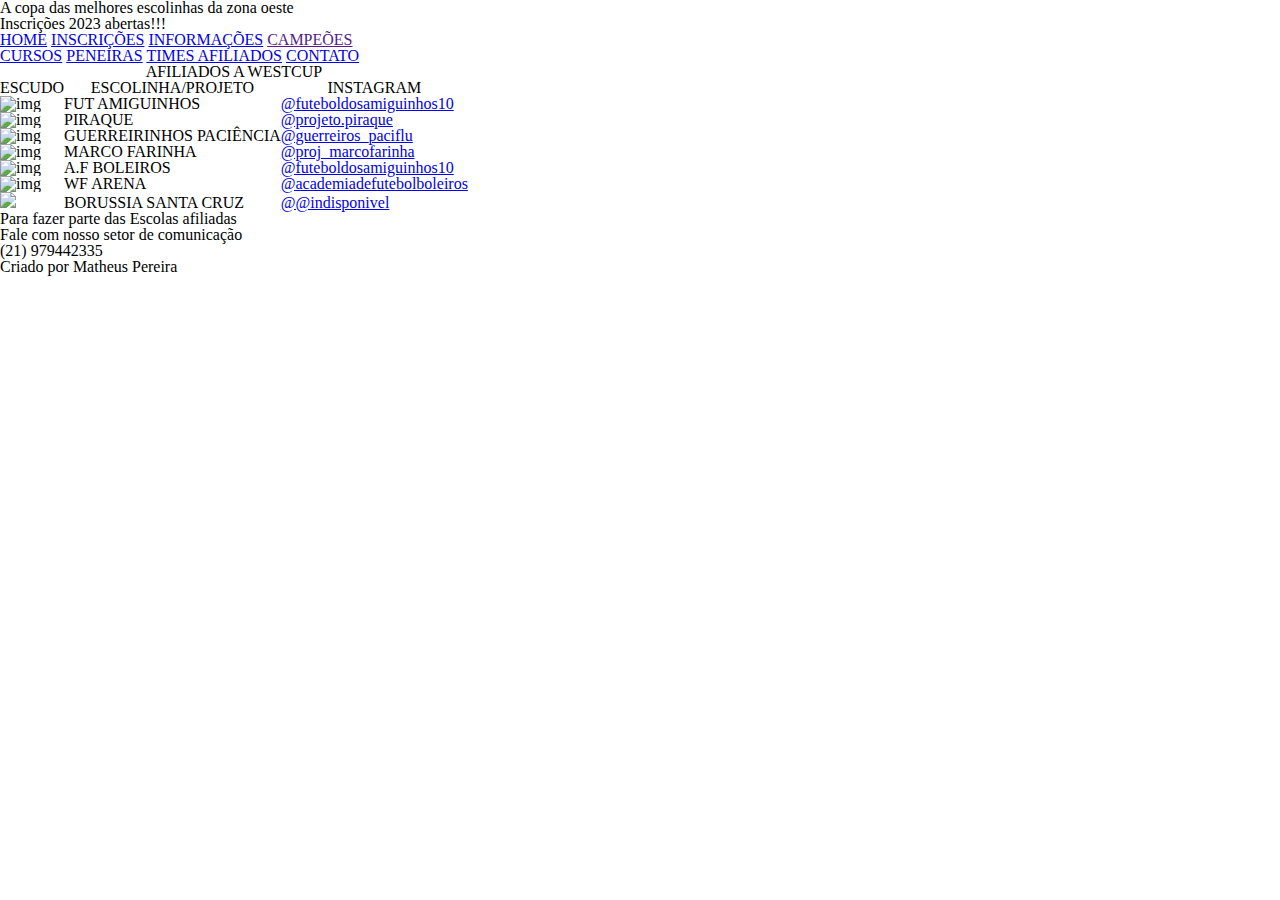
==== afiliados.html @ a4a5433c "Estilos" ====
<!DOCTYPE html>
<html lang="en">
<head>
    <meta charset="UTF-8">
    <meta http-equiv="X-UA-Compatible" content="IE=edge">
    <meta name="viewport" content="width=device-width, initial-scale=1.0">
    <title>Document</title>
</head>
<body>
    <!DOCTYPE html>
<html lang="pt-br">
<head>
    <meta charset="UTF-8">
    <meta http-equiv="X-UA-Compatible" content="IE=edge">
    <meta name="viewport" content="width=device-width, initial-scale=1.0">
    <link rel="stylesheet" href="reset.css">
    <link rel="stylesheet" href="style.css">
    <title>WestCup RJ</title>
</head>
<body>
    <div class="fundo1">
    </div>
    <header>
        <h1>A copa das melhores escolinhas da zona oeste</h1>
        <h4>Inscrições 2023 abertas!!!</h4>
        <nav>
            <a href="index.html">HOME</a>
            <a href="inscricoes.html">INSCRIÇÕES</a>
            <a href="informacoes.html">INFORMAÇÕES</a>
            <a href="">CAMPEÕES</a>
        </nav>
        <nav>
            <a href="index.html">CURSOS</a>
            <a href="inscricoes.html">PENEIRAS</a>
            <a href="afiliados.html">TIMES AFILIADOS</a>
            <a href="contato.html">CONTATO</a>
            
        </nav>
    </header>
    <main>
        <table>
            <caption>AFILIADOS A WESTCUP</caption>
            <tr>
                <th>ESCUDO</th>
                <th>ESCOLINHA/PROJETO</th>
                <th>INSTAGRAM</th>
                
            </tr>
            <tr>
                <td><img src="https://encrypted-tbn0.gstatic.com/images?q=tbn:ANd9GcQbF2HbHG8I6BGvKQLdioleT-_Nt3Vu30ce6w&usqp=CAU" alt="img"></td>
                <td>FUT AMIGUINHOS</td>
                <td><a class="afiliados" href="http://www.instagram.com/futeboldosamiguinhos10/">@futeboldosamiguinhos10</a></td>
            </tr>    
            <tr>
                <td><img src="https://encrypted-tbn0.gstatic.com/images?q=tbn:ANd9GcSi-cKKRQx9kssgS7gZHmbWHtk10hPhiXvhD4zKQSMUt2PlI0-gX0IKdP3GlVWUcLUT-ZU&usqp=CAU" alt="img"></td>
                <td>PIRAQUE</td>
                <td><a class="afiliados" href="https://www.instagram.com/projeto.piraque/">@projeto.piraque</a></td>
            </tr>    
            <tr>
                <td><img src="https://scontent.fsnz3-1.fna.fbcdn.net/v/t1.6435-9/158693011_104501061716368_34251829155552915_n.jpg?_nc_cat=103&ccb=1-7&_nc_sid=09cbfe&_nc_ohc=Ejd4taiGxMIAX-7Tq8F&_nc_oc=AQlKsCOqhS8W_8mx3hC4WkQhTbRccYIMOzYjrjbynPQG9ouWWQwXDouTM4ffucO_nIpvKRN36QikLQPogfbfqvGt&tn=yrNUU_lhYfdgW4gv&_nc_ht=scontent.fsnz3-1.fna&oh=00_AfCSVwMTZNOWUISIIxoFjtGIGt98Pzy6W9q10Md51Jbevg&oe=63C32F23" alt="img"></td>
                <td>GUERREIRINHOS PACIÊNCIA</td>
                <td><a class="afiliados" href="https://www.instagram.com/guerreiros_paciflu/">@guerreiros_paciflu</a></td>

            </tr>    
            <tr>
                <td><img src="https://storage.googleapis.com/cpt-partners-content-prod/155f8645-32bd-4187-b74f-e628928d40c6.png" alt="img"></td>
                <td>MARCO FARINHA</td>
                <td><a class="afiliados" href="https://www.instagram.com/proj_marcofarinha/">@proj_marcofarinha</a></td>
            </tr>    
            <tr>
                <td><img src="https://scontent.fsnz3-1.fna.fbcdn.net/v/t39.30808-6/305887497_115859451249106_2180610332309908912_n.jpg?_nc_cat=111&ccb=1-7&_nc_sid=09cbfe&_nc_ohc=CsLpPOkpSOMAX-4wKOG&tn=yrNUU_lhYfdgW4gv&_nc_ht=scontent.fsnz3-1.fna&oh=00_AfDfAyz4J88cdpYcSQCGmPRDiWRAfOjr03pO8XvEn3V07w&oe=639FC552" alt="img"></td>
                <td>A.F BOLEIROS</td>
                <td><a class="afiliados" href="http://www.instagram.com/futeboldosamiguinhos10/">@futeboldosamiguinhos10</a></td>
            </tr>    
            <tr>
                <td><img src="https://scontent.fsnz3-1.fna.fbcdn.net/v/t39.30808-6/294063595_470491585079385_7772788805098816796_n.jpg?_nc_cat=111&ccb=1-7&_nc_sid=09cbfe&_nc_ohc=GI7ZqDeGESIAX8fj4nS&_nc_ht=scontent.fsnz3-1.fna&oh=00_AfDpLhNzne_wmvmhqIQ29y_lLTvoBvpmtC7DlsKOsgRmIQ&oe=63A11C54" alt="img"></td>
                <td>WF ARENA</td>
                <td><a class="afiliados" href="https://www.instagram.com/academiadefutebolboleiros/">@academiadefutebolboleiros</a></td>
            </tr>   
            <tr>
                <td><img src= alt="img"></td>
                <td>BORUSSIA SANTA CRUZ</td>
                <td><a class="afiliados" href="http://www.instagram.com/futeboldosamiguinhos10/">@@indisponivel</a></td>
            </tr>   
        </table>
        <article>
            <h1>Para fazer parte das Escolas afiliadas</h1>
            <p>Fale com nosso setor de comunicação</p>
            <address><img src="https://cdn.iconscout.com/icon/free/png-256/whatsapp-3855938-3201572.png" alt="">(21) 979442335</address>
        </article>
    </main>
    <footer>
        <p>Criado por Matheus Pereira</p>
    </footer>
</body>
</html>
---- style.css ----
@media screen and (max-width: 500px) {
    body{
        height: auto;
        background-image: url(imagens/fundo1.jpg);
        background-repeat: no-repeat;
        background-size: cover;
        background-attachment: fixed;
}
header{
        color: white;
        background-image: linear-gradient(to bottom, orange, red);
        font-family: Arial, Helvetica, sans-serif;
        font-size: 1.7em;
        text-align: center;
        margin: 0 auto;
        padding-top: 10px;
        height: auto;
}
h1{
    padding: 20px;
}
h4{
        font-size: 0.7em;
        margin: 10px;
        padding: 10px;
}

a{
    color: white;
    background-color: brown;
    text-decoration: none;
    font-size: 0.5em;
    padding-top: 5px;
    padding-bottom: 5px;
    margin: 10px auto;
}
a:hover{
    -webkit-filter: drop-shadow(15px 10px 5px rgba(0,0,0,.5));
    filter: drop-shadow(15px 10px 5px rgba(0,0,0,.5));  
}
.afiliados{
    background-color: white;
    color: black;
}
nav{
    display: flex;
    justify-content: flex-start;
    background-color: brown;
    height: auto;
}
main{
    height: 100vh;
}
footer{
    text-align: center;
    padding: 10px;
    background-color: white;
    height: 10px;
}
table{
    background-color: white;
    margin: 30px auto;
    box-shadow: 2px 2px 2px 2px rgba(0, 0, 0, 0.616);
}
td{
    border: solid rgb(110, 110, 110);
    padding: 4px;
}
th{
    background-color:darkgray;
    border: solid darkgray;
}
caption{
    font-size: 2em;
    text-transform: uppercase;
    text-shadow: 2px 2px 2px black;
    color: white;
    padding: 10px;
}
img{
    width: 20px;
    height: 20px;
}
article{
    background-color: white;
    text-align: center;
    padding: 40px;
    font-size: 1.5em;
}
}
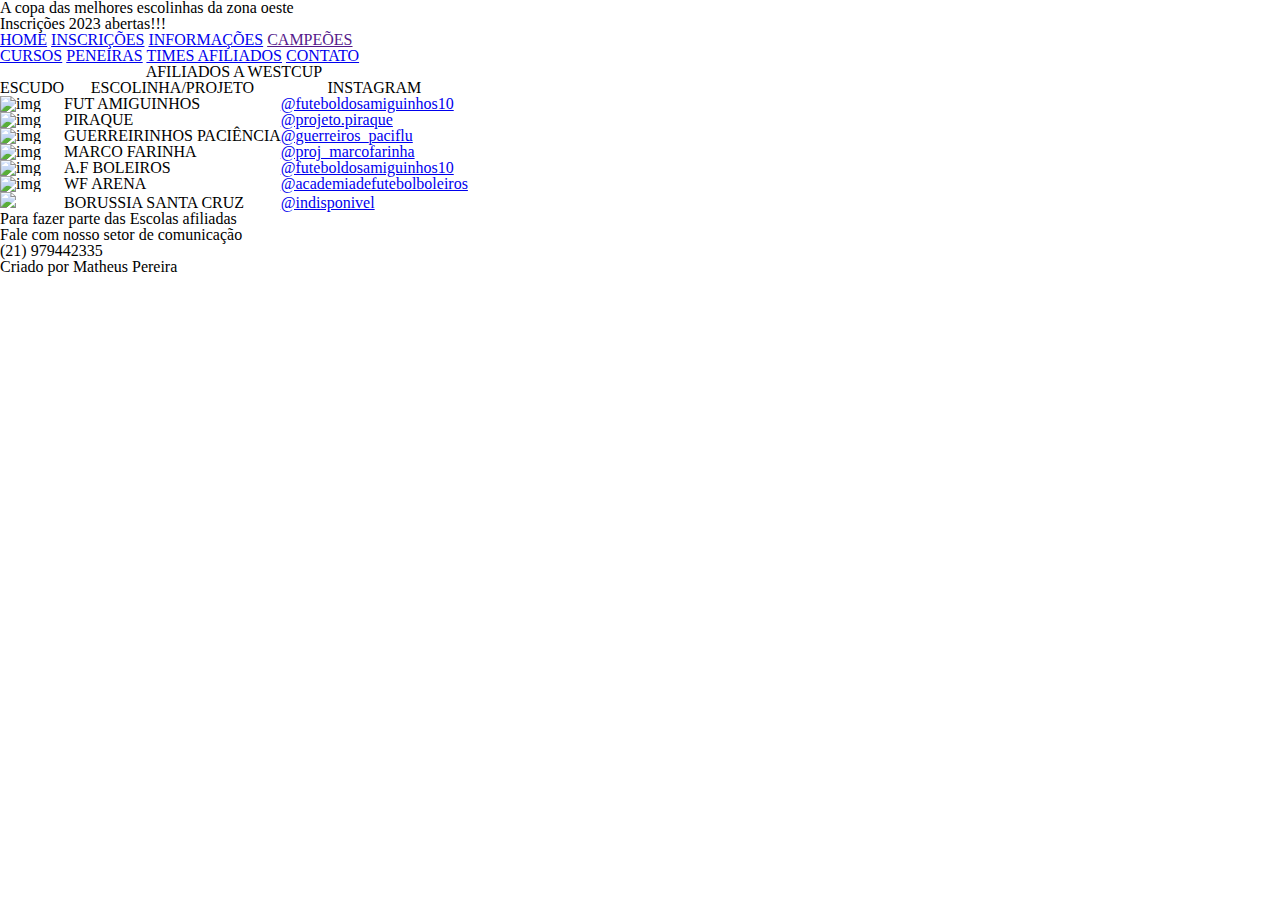
==== commit 2dcb521d: "Melhoria no index" ====
--- a/afiliados.html
+++ b/afiliados.html
@@ -4,7 +4,7 @@
     <meta charset="UTF-8">
     <meta http-equiv="X-UA-Compatible" content="IE=edge">
     <meta name="viewport" content="width=device-width, initial-scale=1.0">
-    <title>Document</title>
+    <title>AFILIADOS</title>
 </head>
 <body>
     <!DOCTYPE html>
@@ -31,7 +31,7 @@
         </nav>
         <nav>
             <a href="index.html">CURSOS</a>
-            <a href="inscricoes.html">PENEIRAS</a>
+            <a href="peneiras.html">PENEIRAS</a>
             <a href="afiliados.html">TIMES AFILIADOS</a>
             <a href="contato.html">CONTATO</a>
             
@@ -80,7 +80,7 @@
             <tr>
                 <td><img src= alt="img"></td>
                 <td>BORUSSIA SANTA CRUZ</td>
-                <td><a class="afiliados" href="http://www.instagram.com/futeboldosamiguinhos10/">@@indisponivel</a></td>
+                <td><a class="afiliados" href="http://www.instagram.com/futeboldosamiguinhos10/">@indisponivel</a></td>
             </tr>   
         </table>
         <article>
--- a/style.css
+++ b/style.css
@@ -1,15 +1,23 @@
+@import url('https://fonts.googleapis.com/css2?family=Bebas+Neue&display=swap');
+
+@keyframes btn-pisca {
+    0% { opacity: 0; }
+    50% { opacity: 0.5; }
+    100% { opacity: 1; }
+}
 @media screen and (max-width: 500px) {
     body{
         height: auto;
-        background-image: url(imagens/fundo1.jpg);
+        /*background-image: linear-gradient(to bottom,  orange, white);*/
+        background-image: url(https://th.bing.com/th/id/OIP.AZaoLYbe5ua_24XEHG7UiQHaF7?pid=ImgDet&rs=1);
         background-repeat: no-repeat;
         background-size: cover;
         background-attachment: fixed;
+        font-family: 'Bebas Neue', cursive;
 }
 header{
         color: white;
         background-image: linear-gradient(to bottom, orange, red);
-        font-family: Arial, Helvetica, sans-serif;
         font-size: 1.7em;
         text-align: center;
         margin: 0 auto;
@@ -41,6 +49,7 @@
 .afiliados{
     background-color: white;
     color: black;
+    font-size: 0.7em;
 }
 nav{
     display: flex;
@@ -49,18 +58,19 @@
     height: auto;
 }
 main{
-    height: 100vh;
+    height: auto;
 }
 footer{
+    display: block;
     text-align: center;
     padding: 10px;
     background-color: white;
-    height: 10px;
 }
 table{
     background-color: white;
     margin: 30px auto;
     box-shadow: 2px 2px 2px 2px rgba(0, 0, 0, 0.616);
+    border-radius: 20px;
 }
 td{
     border: solid rgb(110, 110, 110);
@@ -82,9 +92,58 @@
     height: 20px;
 }
 article{
-    background-color: white;
+    background-color: rgba(255, 255, 255, 0.726);
     text-align: center;
     padding: 40px;
     font-size: 1.5em;
+    box-shadow: 2px 2px 2px 2px black;
+    
+}
+.titulopeneira{
+    color: white;
+    text-align: center;
+    text-shadow: 1px 1px 2px rgba(0, 0, 0, 0.801);
+    font-size: 2em;
+}
+article.peneira{
+    font-size: 0.8em;
+    background-image: url(https://live.staticflickr.com/5612/31669460185_fe962af729_b.jpg);
+    color: rgb(0, 0, 0);
+}
+.peneira h1{
+    color: black;
+}
+.fundoartigo{
+    background-color: rgba(255, 255, 255, 0.466);
+    border-radius: 20px;
+}
+.titulopeneira{
+    font-size: 2.0em;
+}
+.logo{
+    height: 70px;
+    width: 70px;
+}
+.btn-pisca {
+    background-color:#ce300c;
+    color:#fff;
+    padding: 0.6em 0.8em;
+    display: inline-block;
+    text-decoration: none;
+    border-radius: 10px; 
+    -webkit-animation: btn-pisca .8s linear infinite;
+    -moz-animation: btn-pisca .8s linear infinite;
+    -ms-animation: btn-pisca .8s linear infinite;
+    -o-animation: btn-pisca .8s linear infinite;
+    animation: btn-pisca .8s linear infinite;
+}
+.noticia{
+    width: 150px;
+    height: auto;
+}
+.fundoindex1{
+    background-image: url(https://th.bing.com/th/id/OIP.AZaoLYbe5ua_24XEHG7UiQHaF7?pid=ImgDet&rs=1);
+    height: 50px;
+    background-attachment: fixed;
 }
 }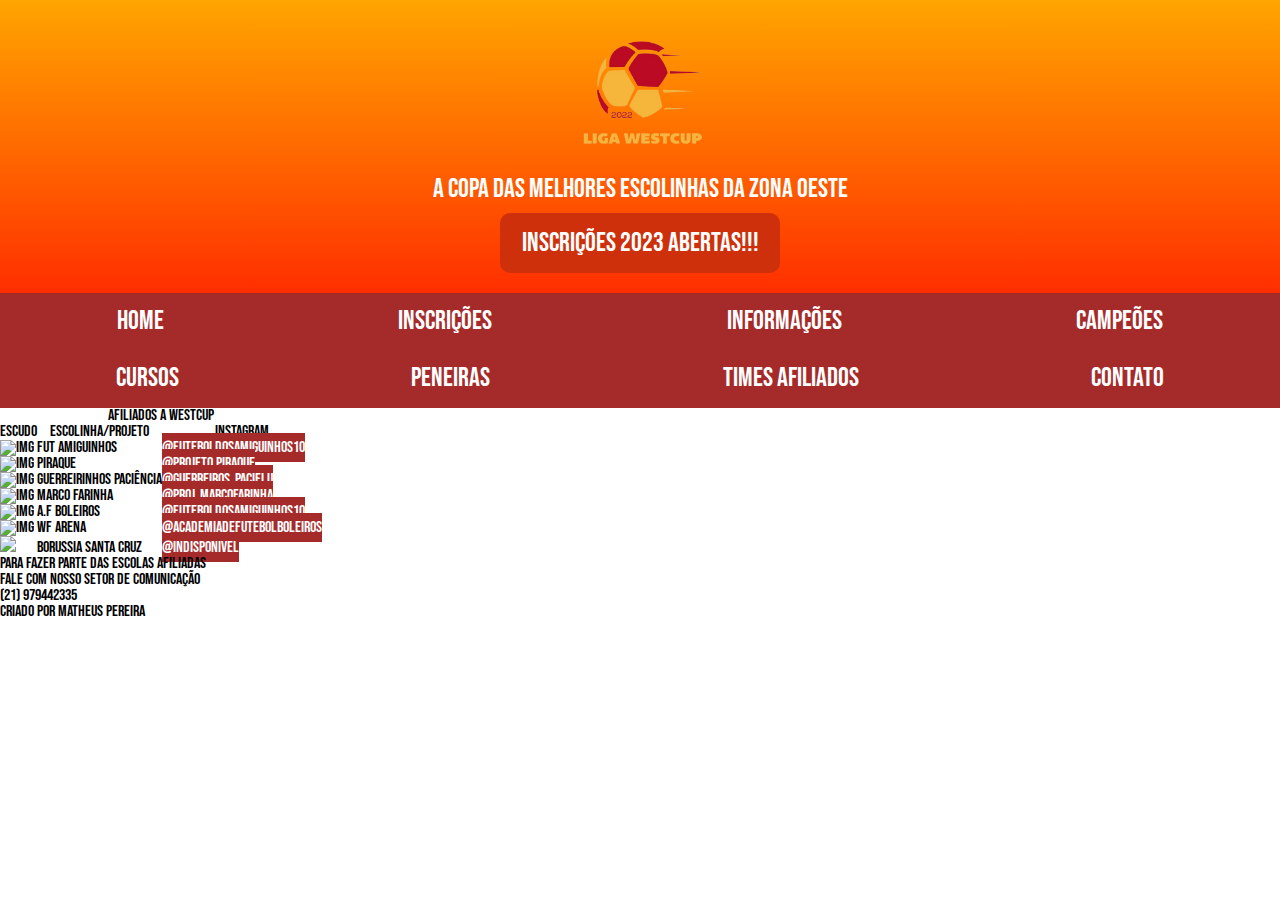
==== commit c582f3c3: "Página pronta para ir ao ar" ====
--- a/afiliados.html
+++ b/afiliados.html
@@ -21,21 +21,21 @@
     <div class="fundo1">
     </div>
     <header>
-        <h1>A copa das melhores escolinhas da zona oeste</h1>
-        <h4>Inscrições 2023 abertas!!!</h4>
-        <nav>
-            <a href="index.html">HOME</a>
-            <a href="inscricoes.html">INSCRIÇÕES</a>
-            <a href="informacoes.html">INFORMAÇÕES</a>
-            <a href="">CAMPEÕES</a>
-        </nav>
-        <nav>
-            <a href="index.html">CURSOS</a>
-            <a href="peneiras.html">PENEIRAS</a>
-            <a href="afiliados.html">TIMES AFILIADOS</a>
-            <a href="contato.html">CONTATO</a>
-            
-        </nav>
+            <img class="logo" src="imagens/logo2.png" alt="logo">
+            <h1>A copa das melhores escolinhas da zona oeste</h1>
+            <h4 class="btn-pisca">Inscrições 2023 abertas!!!</h4>
+            <nav>
+                <a href="index.html">HOME</a>
+                <a href="inscricoes.html">INSCRIÇÕES</a>
+                <a href="informacoes.html">INFORMAÇÕES</a>
+                <a href="campeões.html">CAMPEÕES</a>
+            </nav>
+            <nav>
+                <a href="cursos.html">CURSOS</a>
+                <a href="peneiras.html">PENEIRAS</a>
+                <a href="afiliados.html">TIMES AFILIADOS</a>
+                <a href="contato.html">CONTATO</a>
+            </nav>
     </header>
     <main>
         <table>
--- a/style.css
+++ b/style.css
@@ -5,7 +5,63 @@
     50% { opacity: 0.5; }
     100% { opacity: 1; }
 }
-@media screen and (max-width: 500px) {
+
+body{
+    height: auto;
+        /*background-image: linear-gradient(to bottom,  orange, white);*/
+        background-image: url(https://th.bing.com/th/id/OIP.AZaoLYbe5ua_24XEHG7UiQHaF7?pid=ImgDet&rs=1);
+        background-repeat: no-repeat;
+        background-size: cover;
+        background-attachment: fixed;
+        font-family: 'Bebas Neue', cursive;
+}
+header{
+    color: white;
+    background-image: linear-gradient(to bottom, orange, red);
+    font-size: 1.7em;
+    text-align: center;
+    margin: 0 auto;
+    padding-top: 10px;
+    height: auto;
+}
+nav{
+    display: flex;
+    justify-content: flex-start;
+    background-color: brown;
+    height: auto;
+}
+a{   color: white;
+    background-color: brown;
+    text-decoration: none;
+    font-size: 1em;
+    padding-top: 5px;
+    padding-bottom: 5px;
+    margin: 10px auto;
+}
+.logo{
+    width: 150px;
+    padding-top: 10px;
+}
+header h1{
+    padding-bottom: 10px;
+}
+header h4{
+    margin-bottom: 20px;
+}
+.btn-pisca {
+    background-color:#ce300c;
+    color:#fff;
+    padding: 0.6em 0.8em;
+    display: inline-block;
+    text-decoration: none;
+    border-radius: 10px; 
+    -webkit-animation: btn-pisca .8s linear infinite;
+    -moz-animation: btn-pisca .8s linear infinite;
+    -ms-animation: btn-pisca .8s linear infinite;
+    -o-animation: btn-pisca .8s linear infinite;
+    animation: btn-pisca .8s linear infinite;
+}
+@media screen and (max-width: 700px) {
     body{
         height: auto;
         /*background-image: linear-gradient(to bottom,  orange, white);*/
@@ -17,7 +73,7 @@
 }
 header{
         color: white;
-        background-image: linear-gradient(to bottom, orange, red);
+        background-image: url(/imagens/Design\ sem\ nome\ \(1\).png);
         font-size: 1.7em;
         text-align: center;
         margin: 0 auto;
@@ -68,12 +124,13 @@
 }
 table{
     background-color: white;
-    margin: 30px auto;
+    margin: 20px auto;
     box-shadow: 2px 2px 2px 2px rgba(0, 0, 0, 0.616);
     border-radius: 20px;
+    color: black;
 }
 td{
-    border: solid rgb(110, 110, 110);
+    border: solid rgb(0, 0, 0);
     padding: 4px;
 }
 th{
@@ -121,8 +178,9 @@
     font-size: 2.0em;
 }
 .logo{
-    height: 70px;
-    width: 70px;
+    width: 100px;
+    height: auto;
+
 }
 .btn-pisca {
     background-color:#ce300c;
@@ -146,4 +204,18 @@
     height: 50px;
     background-attachment: fixed;
 }
+.construção{
+    color: white;
+    font-size: 3em;
+    text-align: center;
+    height: 500px;
+    margin-top: 80px;
+}
+.local{
+    width: 250px;
+    height: auto;
+}
+img{
+    border-radius: 20px;
+}
 }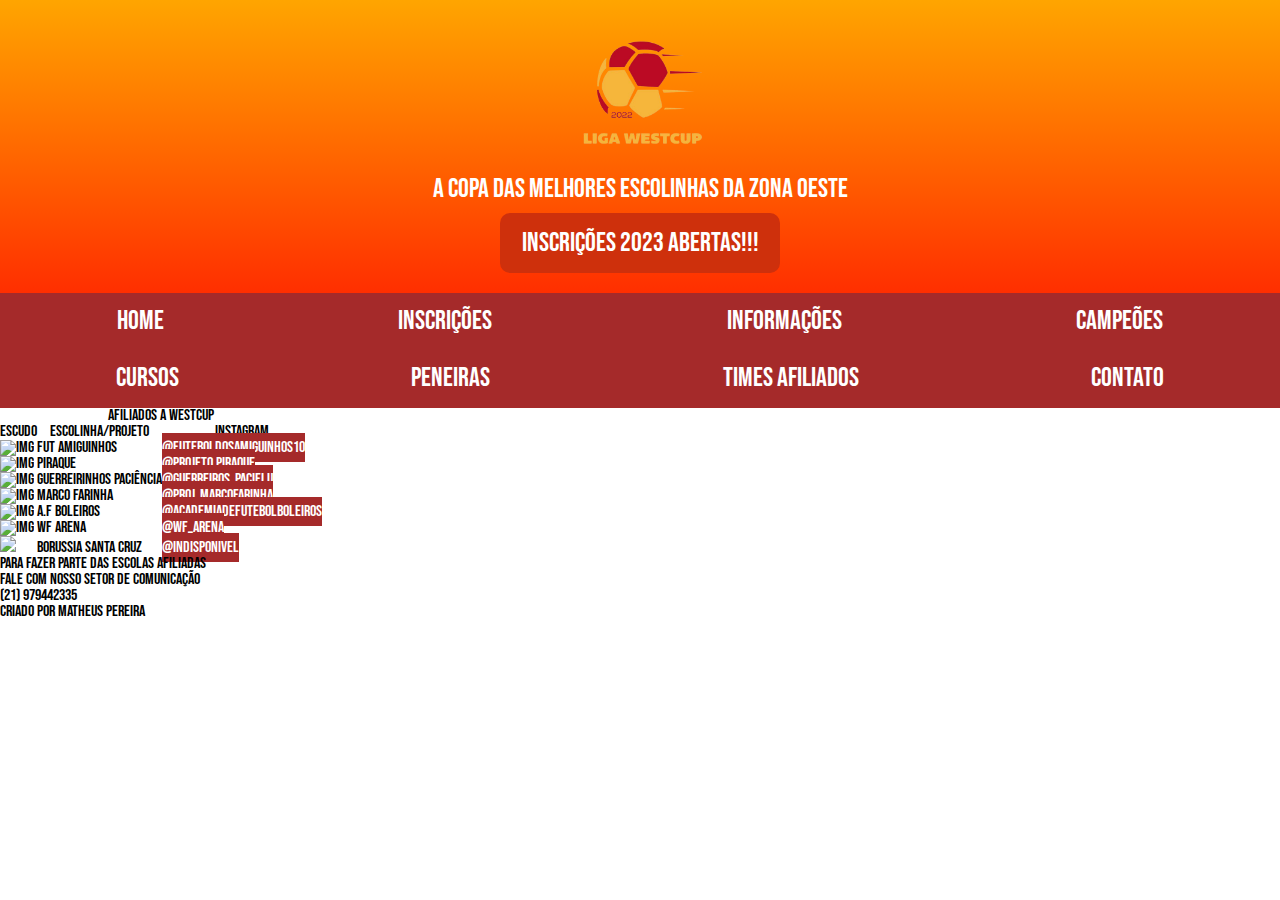
==== commit 46fbcd67: "Site Atualizado" ====
--- a/afiliados.html
+++ b/afiliados.html
@@ -70,12 +70,12 @@
             <tr>
                 <td><img src="https://scontent.fsnz3-1.fna.fbcdn.net/v/t39.30808-6/305887497_115859451249106_2180610332309908912_n.jpg?_nc_cat=111&ccb=1-7&_nc_sid=09cbfe&_nc_ohc=CsLpPOkpSOMAX-4wKOG&tn=yrNUU_lhYfdgW4gv&_nc_ht=scontent.fsnz3-1.fna&oh=00_AfDfAyz4J88cdpYcSQCGmPRDiWRAfOjr03pO8XvEn3V07w&oe=639FC552" alt="img"></td>
                 <td>A.F BOLEIROS</td>
-                <td><a class="afiliados" href="http://www.instagram.com/futeboldosamiguinhos10/">@futeboldosamiguinhos10</a></td>
+                <td><a class="afiliados" href="https://www.instagram.com/academiadefutebolboleiros/">@academiadefutebolboleiros</a></td>
             </tr>    
             <tr>
                 <td><img src="https://scontent.fsnz3-1.fna.fbcdn.net/v/t39.30808-6/294063595_470491585079385_7772788805098816796_n.jpg?_nc_cat=111&ccb=1-7&_nc_sid=09cbfe&_nc_ohc=GI7ZqDeGESIAX8fj4nS&_nc_ht=scontent.fsnz3-1.fna&oh=00_AfDpLhNzne_wmvmhqIQ29y_lLTvoBvpmtC7DlsKOsgRmIQ&oe=63A11C54" alt="img"></td>
                 <td>WF ARENA</td>
-                <td><a class="afiliados" href="https://www.instagram.com/academiadefutebolboleiros/">@academiadefutebolboleiros</a></td>
+                <td><a class="afiliados" href="https://www.instagram.com/wf_arena/">@wf_arena</a></td>
             </tr>   
             <tr>
                 <td><img src= alt="img"></td>
--- a/style.css
+++ b/style.css
@@ -218,4 +218,19 @@
 img{
     border-radius: 20px;
 }
+.campeoes , .pcampeoes{
+    font-size: 1em;
+    color: black;
+
+}
+.logocampeoao{
+    width: 40px;
+    height: auto;
+}
+.titulocampeos ,h1, p{
+    color: white;
+    text-align: center;
+    font-size: 2em;
+    margin-bottom: 40px;
+}
 }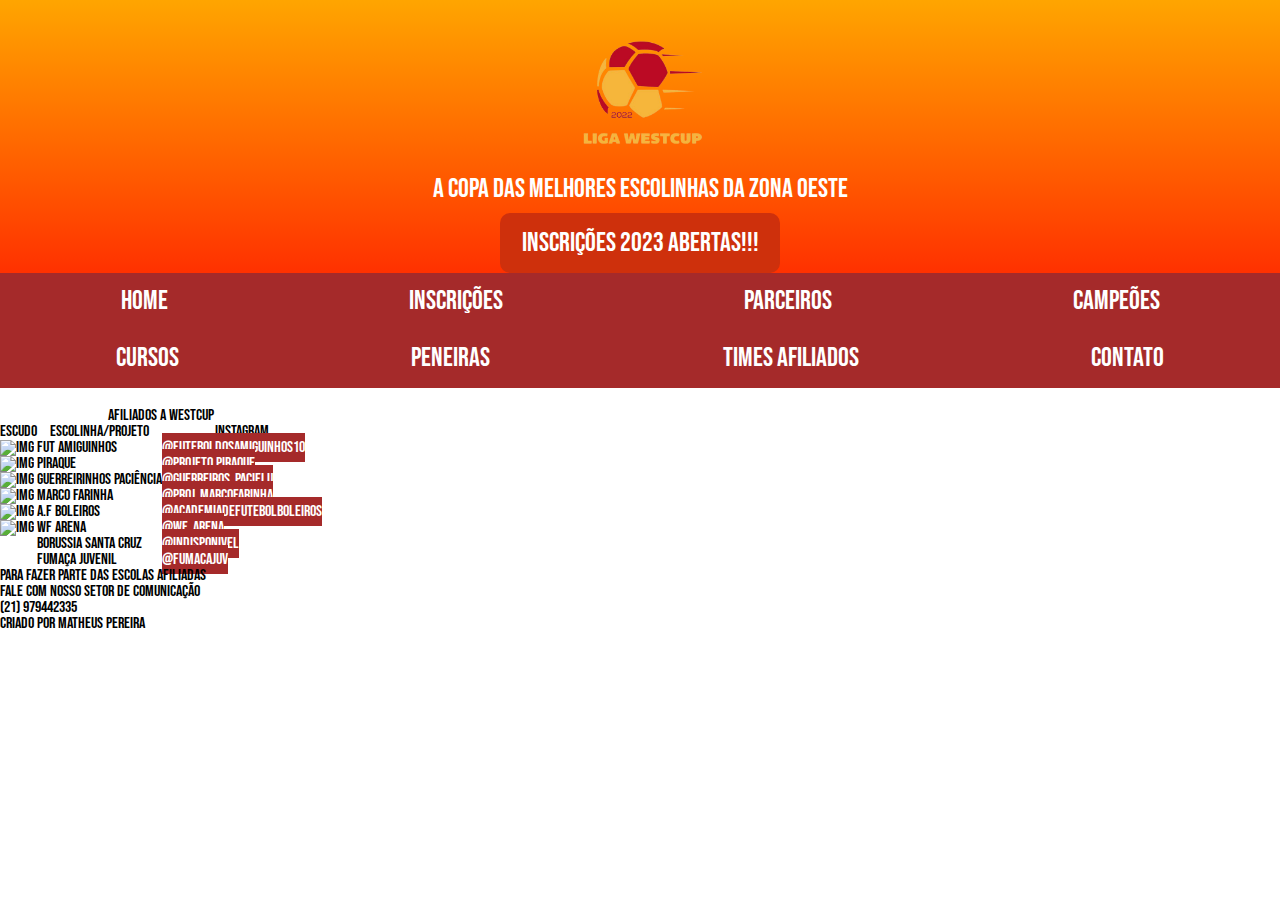
==== commit 2c754940: "Melhorias no site" ====
--- a/afiliados.html
+++ b/afiliados.html
@@ -27,7 +27,7 @@
             <nav>
                 <a href="index.html">HOME</a>
                 <a href="inscricoes.html">INSCRIÇÕES</a>
-                <a href="informacoes.html">INFORMAÇÕES</a>
+                <a href="parceiros.html">PARCEIROS</a>
                 <a href="campeões.html">CAMPEÕES</a>
             </nav>
             <nav>
@@ -41,47 +41,53 @@
         <table>
             <caption>AFILIADOS A WESTCUP</caption>
             <tr>
-                <th>ESCUDO</th>
-                <th>ESCOLINHA/PROJETO</th>
-                <th>INSTAGRAM</th>
+                <th scope="col">ESCUDO</th>
+                <th scope="col">ESCOLINHA/PROJETO</th>
+                <th scope="col">INSTAGRAM</th>
                 
             </tr>
             <tr>
                 <td><img src="https://encrypted-tbn0.gstatic.com/images?q=tbn:ANd9GcQbF2HbHG8I6BGvKQLdioleT-_Nt3Vu30ce6w&usqp=CAU" alt="img"></td>
                 <td>FUT AMIGUINHOS</td>
-                <td><a class="afiliados" href="http://www.instagram.com/futeboldosamiguinhos10/">@futeboldosamiguinhos10</a></td>
+                <td><a class="afiliados" href="http://www.instagram.com/futeboldosamiguinhos10/" target="_blank">@futeboldosamiguinhos10</a></td>
+                
             </tr>    
             <tr>
                 <td><img src="https://encrypted-tbn0.gstatic.com/images?q=tbn:ANd9GcSi-cKKRQx9kssgS7gZHmbWHtk10hPhiXvhD4zKQSMUt2PlI0-gX0IKdP3GlVWUcLUT-ZU&usqp=CAU" alt="img"></td>
                 <td>PIRAQUE</td>
-                <td><a class="afiliados" href="https://www.instagram.com/projeto.piraque/">@projeto.piraque</a></td>
+                <td><a class="afiliados" href="https://www.instagram.com/projeto.piraque/" target="_blank" >@projeto.piraque</a></td>
             </tr>    
             <tr>
                 <td><img src="https://scontent.fsnz3-1.fna.fbcdn.net/v/t1.6435-9/158693011_104501061716368_34251829155552915_n.jpg?_nc_cat=103&ccb=1-7&_nc_sid=09cbfe&_nc_ohc=Ejd4taiGxMIAX-7Tq8F&_nc_oc=AQlKsCOqhS8W_8mx3hC4WkQhTbRccYIMOzYjrjbynPQG9ouWWQwXDouTM4ffucO_nIpvKRN36QikLQPogfbfqvGt&tn=yrNUU_lhYfdgW4gv&_nc_ht=scontent.fsnz3-1.fna&oh=00_AfCSVwMTZNOWUISIIxoFjtGIGt98Pzy6W9q10Md51Jbevg&oe=63C32F23" alt="img"></td>
                 <td>GUERREIRINHOS PACIÊNCIA</td>
-                <td><a class="afiliados" href="https://www.instagram.com/guerreiros_paciflu/">@guerreiros_paciflu</a></td>
+                <td><a class="afiliados" href="https://www.instagram.com/guerreiros_paciflu/" target="_blank">@guerreiros_paciflu</a></td>
 
             </tr>    
             <tr>
                 <td><img src="https://storage.googleapis.com/cpt-partners-content-prod/155f8645-32bd-4187-b74f-e628928d40c6.png" alt="img"></td>
                 <td>MARCO FARINHA</td>
-                <td><a class="afiliados" href="https://www.instagram.com/proj_marcofarinha/">@proj_marcofarinha</a></td>
+                <td><a class="afiliados" href="https://www.instagram.com/proj_marcofarinha/" target="_blank">@proj_marcofarinha</a></td>
             </tr>    
             <tr>
                 <td><img src="https://scontent.fsnz3-1.fna.fbcdn.net/v/t39.30808-6/305887497_115859451249106_2180610332309908912_n.jpg?_nc_cat=111&ccb=1-7&_nc_sid=09cbfe&_nc_ohc=CsLpPOkpSOMAX-4wKOG&tn=yrNUU_lhYfdgW4gv&_nc_ht=scontent.fsnz3-1.fna&oh=00_AfDfAyz4J88cdpYcSQCGmPRDiWRAfOjr03pO8XvEn3V07w&oe=639FC552" alt="img"></td>
                 <td>A.F BOLEIROS</td>
-                <td><a class="afiliados" href="https://www.instagram.com/academiadefutebolboleiros/">@academiadefutebolboleiros</a></td>
+                <td><a class="afiliados" href="https://www.instagram.com/academiadefutebolboleiros/" target="_blank">@academiadefutebolboleiros</a></td>
             </tr>    
             <tr>
                 <td><img src="https://scontent.fsnz3-1.fna.fbcdn.net/v/t39.30808-6/294063595_470491585079385_7772788805098816796_n.jpg?_nc_cat=111&ccb=1-7&_nc_sid=09cbfe&_nc_ohc=GI7ZqDeGESIAX8fj4nS&_nc_ht=scontent.fsnz3-1.fna&oh=00_AfDpLhNzne_wmvmhqIQ29y_lLTvoBvpmtC7DlsKOsgRmIQ&oe=63A11C54" alt="img"></td>
                 <td>WF ARENA</td>
-                <td><a class="afiliados" href="https://www.instagram.com/wf_arena/">@wf_arena</a></td>
+                <td><a class="afiliados" href="https://www.instagram.com/wf_arena/" target="_blank">@wf_arena</a></td>
             </tr>   
             <tr>
-                <td><img src= alt="img"></td>
+                <td><img src="https://scontent.fsnz3-1.fna.fbcdn.net/v/t1.18169-9/23844407_1353178831475196_1717297681219798393_n.jpg?_nc_cat=105&ccb=1-7&_nc_sid=730e14&_nc_eui2=AeG0MhQV0HB7TB2dd6pRMERsPntXLSZA5BA-e1ctJkDkED39WtL50ZPPIwF7EOwj6JC7ldaIXfGRvvd8RT1WirFg&_nc_ohc=VX9ssKEO4RQAX9SpZwE&_nc_ht=scontent.fsnz3-1.fna&oh=00_AfD4rMICZIQhbPD3nSh6GBY-VAHSYyYFR4kC1o2bgyKHcQ&oe=63C5AC12" alt=""></td>
                 <td>BORUSSIA SANTA CRUZ</td>
-                <td><a class="afiliados" href="http://www.instagram.com/futeboldosamiguinhos10/">@indisponivel</a></td>
-            </tr>   
+                <td><a class="afiliados" href="instagram.com" target="_blank">@indisponivel</a></td>
+            </tr>
+            <tr>
+                <td><img src="https://scontent.fsnz3-1.fna.fbcdn.net/v/t39.30808-6/313978100_452842456993543_6231924483336915130_n.jpg?_nc_cat=106&ccb=1-7&_nc_sid=09cbfe&_nc_eui2=AeGDGsO6hQFDfystAU72h5VdxD4VXzwSTBjEPhVfPBJMGMJlAXIT0V14rtE0-zDwljQL3pDcQPztmX1d_4wjmgnx&_nc_ohc=8Kiu3pXKlGAAX94LO52&_nc_ht=scontent.fsnz3-1.fna&oh=00_AfAWoZDOGI00Ns9SGAMJ1Llv-qTK454KsVW2o-fh6dekkg&oe=63A39210" alt=""></td>
+                <td>FUMAÇA JUVENIL</td>
+                <td><a class="afiliados" href="https://www.facebook.com/fumaca.juvenil" target="_blank">@Fumacajuv</a></td>
+            </tr>
         </table>
         <article>
             <h1>Para fazer parte das Escolas afiliadas</h1>
--- a/style.css
+++ b/style.css
@@ -45,7 +45,7 @@
 header h1{
     padding-bottom: 10px;
 }
-header h4{
+header{
     margin-bottom: 20px;
 }
 .btn-pisca {
@@ -73,7 +73,9 @@
 }
 header{
         color: white;
-        background-image: url(/imagens/Design\ sem\ nome\ \(1\).png);
+        background-image: url(/imagens/capa.png);
+        background-repeat: no-repeat;
+        background-size: cover;
         font-size: 1.7em;
         text-align: center;
         margin: 0 auto;
@@ -83,12 +85,14 @@
 h1{
     padding: 20px;
 }
-h4{
-        font-size: 0.7em;
-        margin: 10px;
+h2{
+    padding: 30px;
+}
+.btn-pisca{
+        font-size: 1em;
+        margin-bottom: 40px;
         padding: 10px;
 }
-
 a{
     color: white;
     background-color: brown;
@@ -223,14 +227,46 @@
     color: black;
 
 }
+.pcampeoes{
+    padding: 5px;
+    text-align: left;
+    display: inline;
+}
 .logocampeoao{
     width: 40px;
     height: auto;
 }
-.titulocampeos ,h1, p{
+.titulocampeos ,h1{
     color: white;
     text-align: center;
     font-size: 2em;
     margin-bottom: 40px;
 }
+.paragrafocampeao{
+    color: white;
+    text-align: center;
+    font-size: 2em;
+    margin-bottom: 40px;    
+}
+.parceiro{
+    display: flex;
+    align-items: center;
+    width: 150px;
+    height: auto;
+}
+.barraparceiro{
+    background-color: #fff;
+    padding: 30px;
+}
+.h1noticias{
+    color: rgb(0, 0, 0);
+}
+#noticia{
+    width: 150px;
+    height: auto;
+    margin: 20px;
+    border-style: double;
+    border: solid black;
+    
+}
 }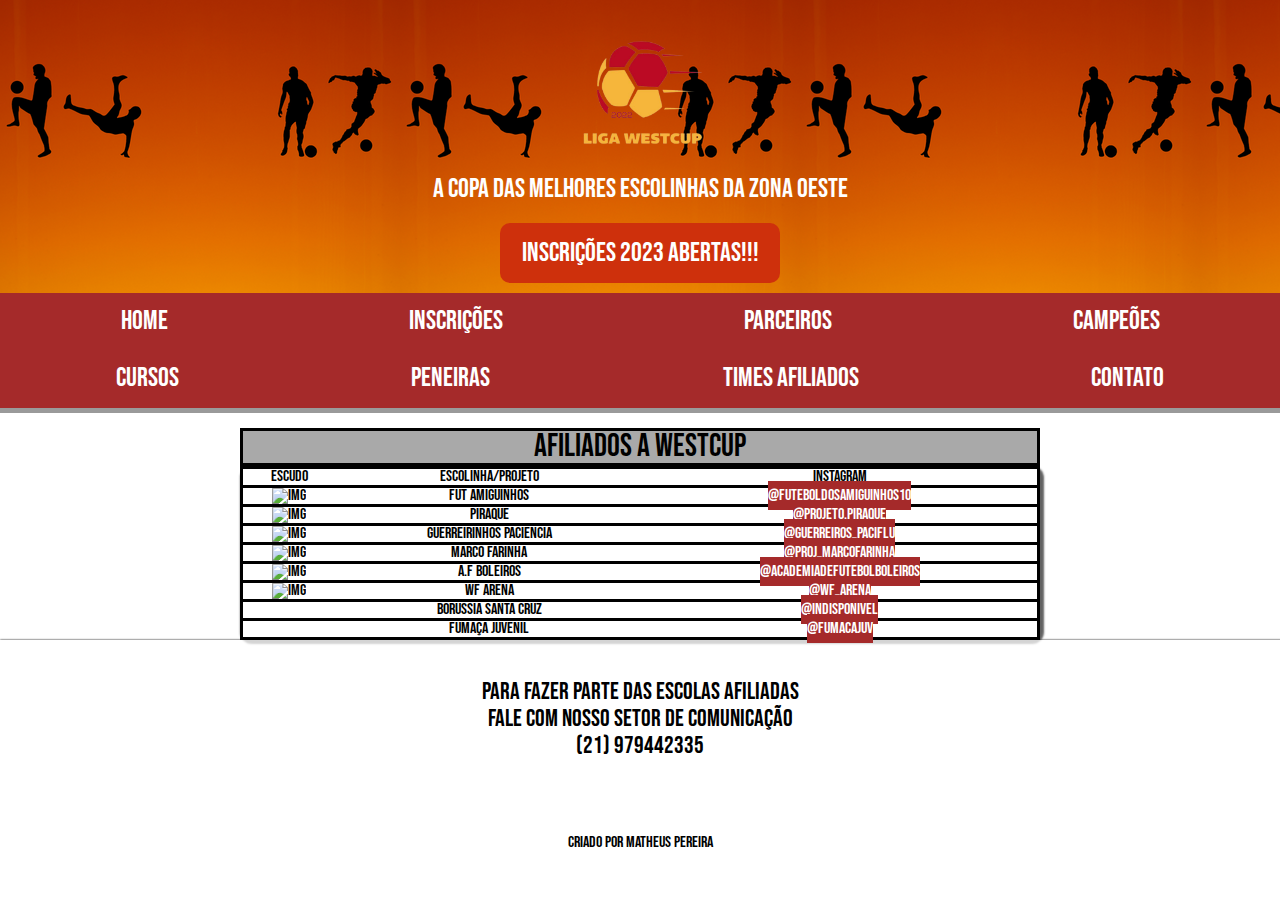
==== commit e3b1fc0b: "página parcialmente feita" ====
--- a/afiliados.html
+++ b/afiliados.html
@@ -1,41 +1,31 @@
 <!DOCTYPE html>
-<html lang="en">
-<head>
-    <meta charset="UTF-8">
-    <meta http-equiv="X-UA-Compatible" content="IE=edge">
-    <meta name="viewport" content="width=device-width, initial-scale=1.0">
-    <title>AFILIADOS</title>
-</head>
-<body>
-    <!DOCTYPE html>
 <html lang="pt-br">
 <head>
     <meta charset="UTF-8">
     <meta http-equiv="X-UA-Compatible" content="IE=edge">
     <meta name="viewport" content="width=device-width, initial-scale=1.0">
+    <link rel="shortcut icon" href="imagens/image-removebg-preview-_13_.ico" type="image/x-icon">
     <link rel="stylesheet" href="reset.css">
     <link rel="stylesheet" href="style.css">
-    <title>WestCup RJ</title>
+    <title>WESTCUP RJ</title>
 </head>
 <body>
-    <div class="fundo1">
-    </div>
     <header>
-            <img class="logo" src="imagens/logo2.png" alt="logo">
-            <h1>A copa das melhores escolinhas da zona oeste</h1>
-            <h4 class="btn-pisca">Inscrições 2023 abertas!!!</h4>
-            <nav>
-                <a href="index.html">HOME</a>
-                <a href="inscricoes.html">INSCRIÇÕES</a>
-                <a href="parceiros.html">PARCEIROS</a>
-                <a href="campeões.html">CAMPEÕES</a>
-            </nav>
-            <nav>
-                <a href="cursos.html">CURSOS</a>
-                <a href="peneiras.html">PENEIRAS</a>
-                <a href="afiliados.html">TIMES AFILIADOS</a>
-                <a href="contato.html">CONTATO</a>
-            </nav>
+        <img class="logo" src="imagens/logo2.png" alt="logo">
+        <h1 class="tituloprincipal">A copa das melhores escolinhas da zona oeste</h1>
+        <a class="btn-pisca" href="inscricoes.html#scrollinscricao">Inscrições 2023 abertas!!!</a>
+        <nav class="superior">
+            <a href="index.html">HOME</a>
+            <a href="inscricoes.html">INSCRIÇÕES</a>
+            <a href="parceiros.html">PARCEIROS</a>
+            <a href="campeões.html">CAMPEÕES</a>
+        </nav>
+        <nav class="superior">
+            <a href="cursos.html">CURSOS</a>
+            <a href="peneiras.html">PENEIRAS</a>
+            <a href="afiliados.html">TIMES AFILIADOS</a>
+            <a href="contato.html">CONTATO</a>
+        </nav>
     </header>
     <main>
         <table>
--- a/style.css
+++ b/style.css
@@ -17,18 +17,19 @@
 }
 header{
     color: white;
-    background-image: linear-gradient(to bottom, orange, red);
+    background-image: url(/imagens/capa.png);
     font-size: 1.7em;
     text-align: center;
     margin: 0 auto;
     padding-top: 10px;
     height: auto;
 }
-nav{
+nav.superior{
     display: flex;
     justify-content: flex-start;
     background-color: brown;
     height: auto;
+    box-shadow: 1px 3px 0px 2px rgba(0, 0, 0, 0.397);
 }
 a{   color: white;
     background-color: brown;
@@ -61,6 +62,89 @@
     -o-animation: btn-pisca .8s linear infinite;
     animation: btn-pisca .8s linear infinite;
 }
+.h1noticias{
+    color: black;
+    text-shadow: 2px 1px 1px rgba(255, 166, 0, 0.555);
+    text-align: center;
+    font-size: 2em;
+    margin: 50px auto;
+}
+img#noticia{
+    width: 300px;
+    height: auto;
+    padding: 0px;
+    border: solid orange;
+    margin: 10px;
+}
+p{
+    max-width: 600px;
+    color: rgb(0, 0, 0);
+    font-size: 1em;
+    text-align: center;
+    line-height: 30px;
+    margin: 0 auto;
+}
+img.noticia{
+    width: 300px;
+    height: auto;
+    padding: 0px;
+    border: solid orange;
+    text-align: center;
+    margin: 20px auto;
+}
+table{
+    width: 800px;
+    height: auto;
+    background-color: white;
+    margin: 20px auto;
+    box-shadow: 2px 2px 2px 2px rgba(0, 0, 0, 0.616);
+    border-radius: 10px;
+    color: black;
+    padding: 10px;
+}
+table tr, caption{
+    border: solid black;
+    font-size: 1em;
+    text-align: center;
+    
+    
+}
+caption{
+    border: solid black;
+    font-size: 2em;
+    text-align: center;
+    background-color: darkgrey;
+    
+    
+}
+article{
+    background-color: rgba(255, 255, 255, 0.726);
+    text-align: center;
+    padding: 40px;
+    font-size: 1.5em;
+    box-shadow: 2px 2px 2px 2px black;
+    margin-top: -20px;
+}
+img.parceiro{
+    display: flex;
+    align-items: center;
+    width: 90px;
+    height: auto;
+    margin: auto;
+}
+footer{
+    background-color: white;
+    padding-top: 30px;
+
+}
+.rodape{
+    background-color: white;
+    display: flex;
+    justify-content: flex-start;
+    height: auto;
+}
+
+
 @media screen and (max-width: 700px) {
     body{
         height: auto;
@@ -78,7 +162,7 @@
         background-size: cover;
         font-size: 1.7em;
         text-align: center;
-        margin: 0 auto;
+        margin:  auto;
         padding-top: 10px;
         height: auto;
 }
@@ -111,11 +195,10 @@
     color: black;
     font-size: 0.7em;
 }
-nav{
+nav.superior{
     display: flex;
     justify-content: flex-start;
     background-color: brown;
-    height: auto;
 }
 main{
     height: auto;
@@ -127,11 +210,13 @@
     background-color: white;
 }
 table{
-    background-color: white;
-    margin: 20px auto;
-    box-shadow: 2px 2px 2px 2px rgba(0, 0, 0, 0.616);
-    border-radius: 20px;
-    color: black;
+    width: auto;
+    height: auto;
+}
+table tr, caption{
+    border: solid black;
+    font-size: 1em;
+    text-align: center;
 }
 td{
     border: solid rgb(0, 0, 0);
@@ -154,11 +239,16 @@
 }
 article{
     background-color: rgba(255, 255, 255, 0.726);
+    color: black;
     text-align: center;
     padding: 40px;
     font-size: 1.5em;
     box-shadow: 2px 2px 2px 2px black;
-    
+    margin-top: 0px;
+}
+.taba{
+    width: 20px;
+    height: 20px;
 }
 .titulopeneira{
     color: white;
@@ -171,8 +261,11 @@
     background-image: url(https://live.staticflickr.com/5612/31669460185_fe962af729_b.jpg);
     color: rgb(0, 0, 0);
 }
-.peneira h1{
-    color: black;
+.peneira{
+    color: black;
+}
+.tituloprincipal{
+    color:white
 }
 .fundoartigo{
     background-color: rgba(255, 255, 255, 0.466);
@@ -208,11 +301,11 @@
     height: 50px;
     background-attachment: fixed;
 }
-.construção{
+.inscricao{
     color: white;
     font-size: 3em;
     text-align: center;
-    height: 500px;
+    height: auto;
     margin-top: 80px;
 }
 .local{
@@ -237,7 +330,7 @@
     height: auto;
 }
 .titulocampeos ,h1{
-    color: white;
+    color: rgb(252, 252, 252);
     text-align: center;
     font-size: 2em;
     margin-bottom: 40px;
@@ -251,12 +344,16 @@
 .parceiro{
     display: flex;
     align-items: center;
-    width: 150px;
-    height: auto;
+    width: 90px;
+    height: auto;
+    margin: auto;
 }
 .barraparceiro{
     background-color: #fff;
-    padding: 30px;
+    justify-content: center;
+    
+
+
 }
 .h1noticias{
     color: rgb(0, 0, 0);
@@ -269,4 +366,21 @@
     border: solid black;
     
 }
+.formulario{
+    display: block;
+    margin: 30px auto;
+}
+.input{
+    width: 300px;
+    height: 30px;
+    margin-bottom: 50px;
+}
+.rodape{
+    background-color: white;
+    display: flex;
+    justify-content: flex-start;
+    height: auto;
+}
+
+
 }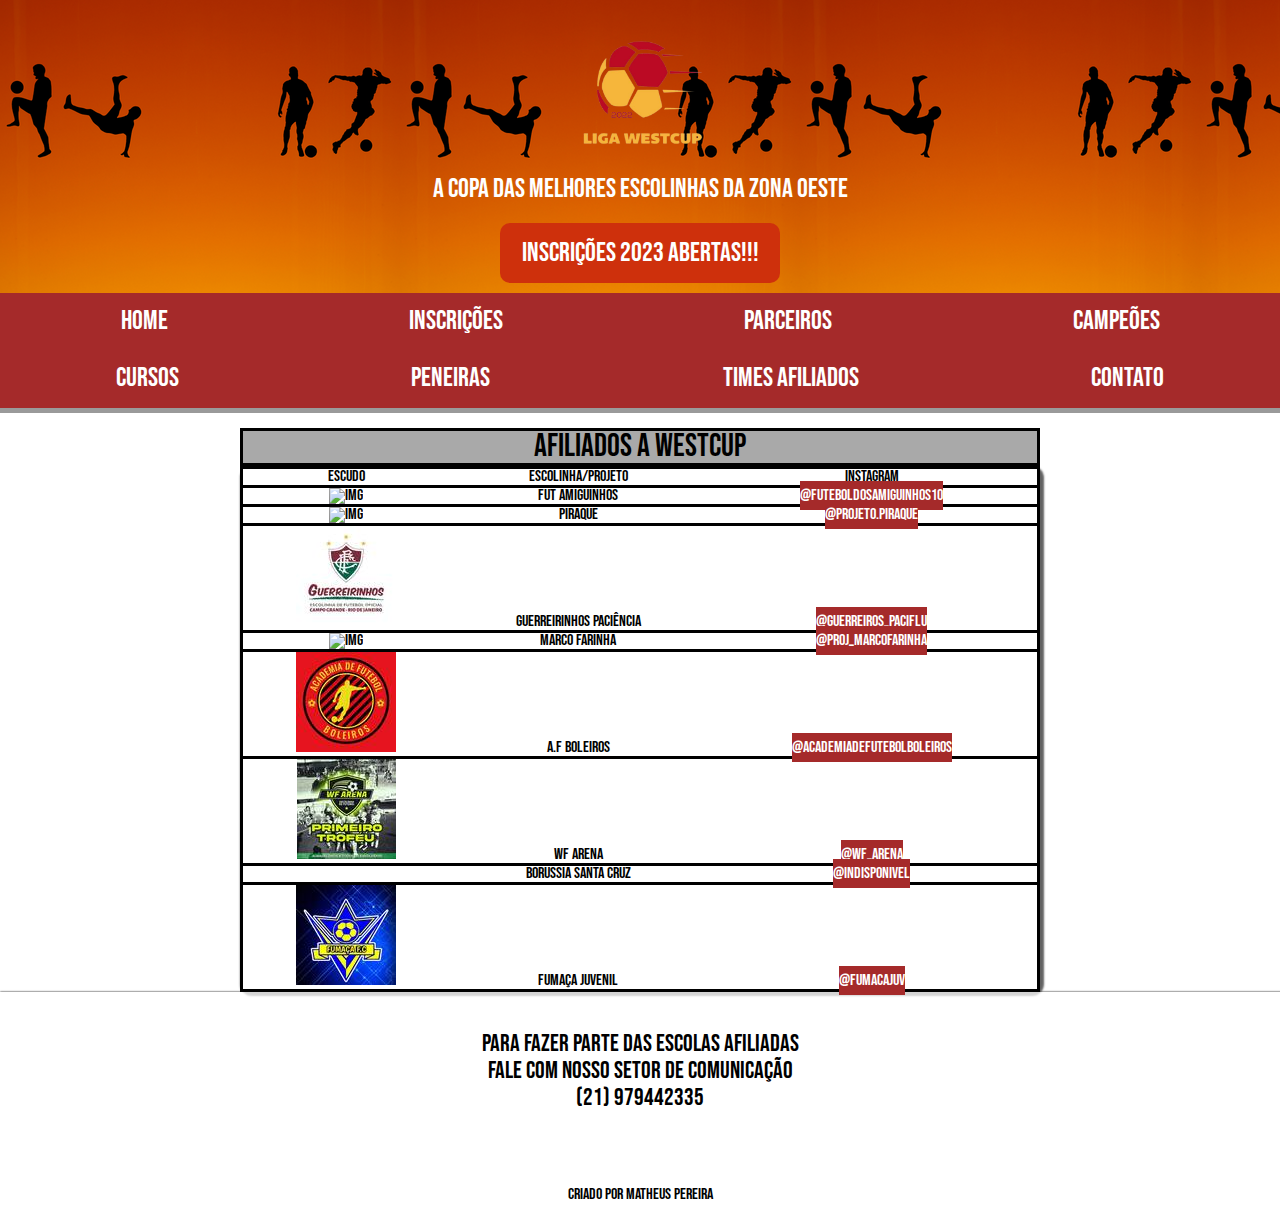
==== commit ec5b65fe: "Commit" ====
--- a/afiliados.html
+++ b/afiliados.html
@@ -48,7 +48,7 @@
                 <td><a class="afiliados" href="https://www.instagram.com/projeto.piraque/" target="_blank" >@projeto.piraque</a></td>
             </tr>    
             <tr>
-                <td><img src="https://scontent.fsnz3-1.fna.fbcdn.net/v/t1.6435-9/158693011_104501061716368_34251829155552915_n.jpg?_nc_cat=103&ccb=1-7&_nc_sid=09cbfe&_nc_ohc=Ejd4taiGxMIAX-7Tq8F&_nc_oc=AQlKsCOqhS8W_8mx3hC4WkQhTbRccYIMOzYjrjbynPQG9ouWWQwXDouTM4ffucO_nIpvKRN36QikLQPogfbfqvGt&tn=yrNUU_lhYfdgW4gv&_nc_ht=scontent.fsnz3-1.fna&oh=00_AfCSVwMTZNOWUISIIxoFjtGIGt98Pzy6W9q10Md51Jbevg&oe=63C32F23" alt="img"></td>
+                <td><img src="/imagens/guerreirinhos campo grande.jpg" alt="img"></td>
                 <td>GUERREIRINHOS PACIÊNCIA</td>
                 <td><a class="afiliados" href="https://www.instagram.com/guerreiros_paciflu/" target="_blank">@guerreiros_paciflu</a></td>
 
@@ -59,12 +59,12 @@
                 <td><a class="afiliados" href="https://www.instagram.com/proj_marcofarinha/" target="_blank">@proj_marcofarinha</a></td>
             </tr>    
             <tr>
-                <td><img src="https://scontent.fsnz3-1.fna.fbcdn.net/v/t39.30808-6/305887497_115859451249106_2180610332309908912_n.jpg?_nc_cat=111&ccb=1-7&_nc_sid=09cbfe&_nc_ohc=CsLpPOkpSOMAX-4wKOG&tn=yrNUU_lhYfdgW4gv&_nc_ht=scontent.fsnz3-1.fna&oh=00_AfDfAyz4J88cdpYcSQCGmPRDiWRAfOjr03pO8XvEn3V07w&oe=639FC552" alt="img"></td>
+                <td><img src="/imagens/boleiros.jpg" alt="img"></td>
                 <td>A.F BOLEIROS</td>
                 <td><a class="afiliados" href="https://www.instagram.com/academiadefutebolboleiros/" target="_blank">@academiadefutebolboleiros</a></td>
             </tr>    
             <tr>
-                <td><img src="https://scontent.fsnz3-1.fna.fbcdn.net/v/t39.30808-6/294063595_470491585079385_7772788805098816796_n.jpg?_nc_cat=111&ccb=1-7&_nc_sid=09cbfe&_nc_ohc=GI7ZqDeGESIAX8fj4nS&_nc_ht=scontent.fsnz3-1.fna&oh=00_AfDpLhNzne_wmvmhqIQ29y_lLTvoBvpmtC7DlsKOsgRmIQ&oe=63A11C54" alt="img"></td>
+                <td><img src="/imagens/wf.arena.jpg" alt="img"></td>
                 <td>WF ARENA</td>
                 <td><a class="afiliados" href="https://www.instagram.com/wf_arena/" target="_blank">@wf_arena</a></td>
             </tr>   
@@ -74,7 +74,7 @@
                 <td><a class="afiliados" href="instagram.com" target="_blank">@indisponivel</a></td>
             </tr>
             <tr>
-                <td><img src="https://scontent.fsnz3-1.fna.fbcdn.net/v/t39.30808-6/313978100_452842456993543_6231924483336915130_n.jpg?_nc_cat=106&ccb=1-7&_nc_sid=09cbfe&_nc_eui2=AeGDGsO6hQFDfystAU72h5VdxD4VXzwSTBjEPhVfPBJMGMJlAXIT0V14rtE0-zDwljQL3pDcQPztmX1d_4wjmgnx&_nc_ohc=8Kiu3pXKlGAAX94LO52&_nc_ht=scontent.fsnz3-1.fna&oh=00_AfAWoZDOGI00Ns9SGAMJ1Llv-qTK454KsVW2o-fh6dekkg&oe=63A39210" alt=""></td>
+                <td><img src="/imagens/fumaça.jpg" alt=""></td>
                 <td>FUMAÇA JUVENIL</td>
                 <td><a class="afiliados" href="https://www.facebook.com/fumaca.juvenil" target="_blank">@Fumacajuv</a></td>
             </tr>
--- a/style.css
+++ b/style.css
@@ -125,6 +125,15 @@
     box-shadow: 2px 2px 2px 2px black;
     margin-top: -20px;
 }
+.articleCampeao{
+    background-color: rgba(255, 255, 255, 0.726);
+    color: black;
+    text-align: center;
+    padding: 40px;
+    font-size: 1.5em;
+    box-shadow: 2px 2px 2px 2px black;
+    margin-top: 0px;
+}
 img.parceiro{
     display: flex;
     align-items: center;
@@ -142,6 +151,51 @@
     display: flex;
     justify-content: flex-start;
     height: auto;
+}
+.logocampeoao{
+    width: 60px;
+    height: auto;
+    border-radius: 100px;
+}
+.pcampeoes{
+    padding: 5px;
+    text-align: left;
+    display: inline;
+}
+.campeoes{
+    font-size: 2em;
+    margin-bottom: 50px;
+}
+.paragrafocampeao{
+    color: white;
+    text-align: center;
+    font-size: 4em;
+    margin-bottom: 40px;    
+}
+.tituloIncricoes{
+    color: rgb(252, 252, 252);
+    text-align: center;
+    font-size: 4em;
+    margin-bottom: 40px;
+}
+.formulario, p.formulario{
+    display: block;
+    margin: 30px auto;
+    color: white;
+    font-size: 2em;
+    text-align: center;
+}
+#nome{
+    display: block;
+    margin: 30px auto;
+    width: 450px;
+    height: 40px;
+}
+.input{
+    display: block;
+    margin: 30px auto;
+    width: 450px;
+    height: 40px;
 }
 
 
@@ -335,6 +389,12 @@
     font-size: 2em;
     margin-bottom: 40px;
 }
+.tituloIncricoes{
+    color: rgb(252, 252, 252);
+    text-align: center;
+    font-size: 2em;
+    margin-bottom: 40px;
+}
 .paragrafocampeao{
     color: white;
     text-align: center;
@@ -381,6 +441,10 @@
     justify-content: flex-start;
     height: auto;
 }
-
-
-}+}
+
+
+
+
+/* FINANCEIRO */
+
